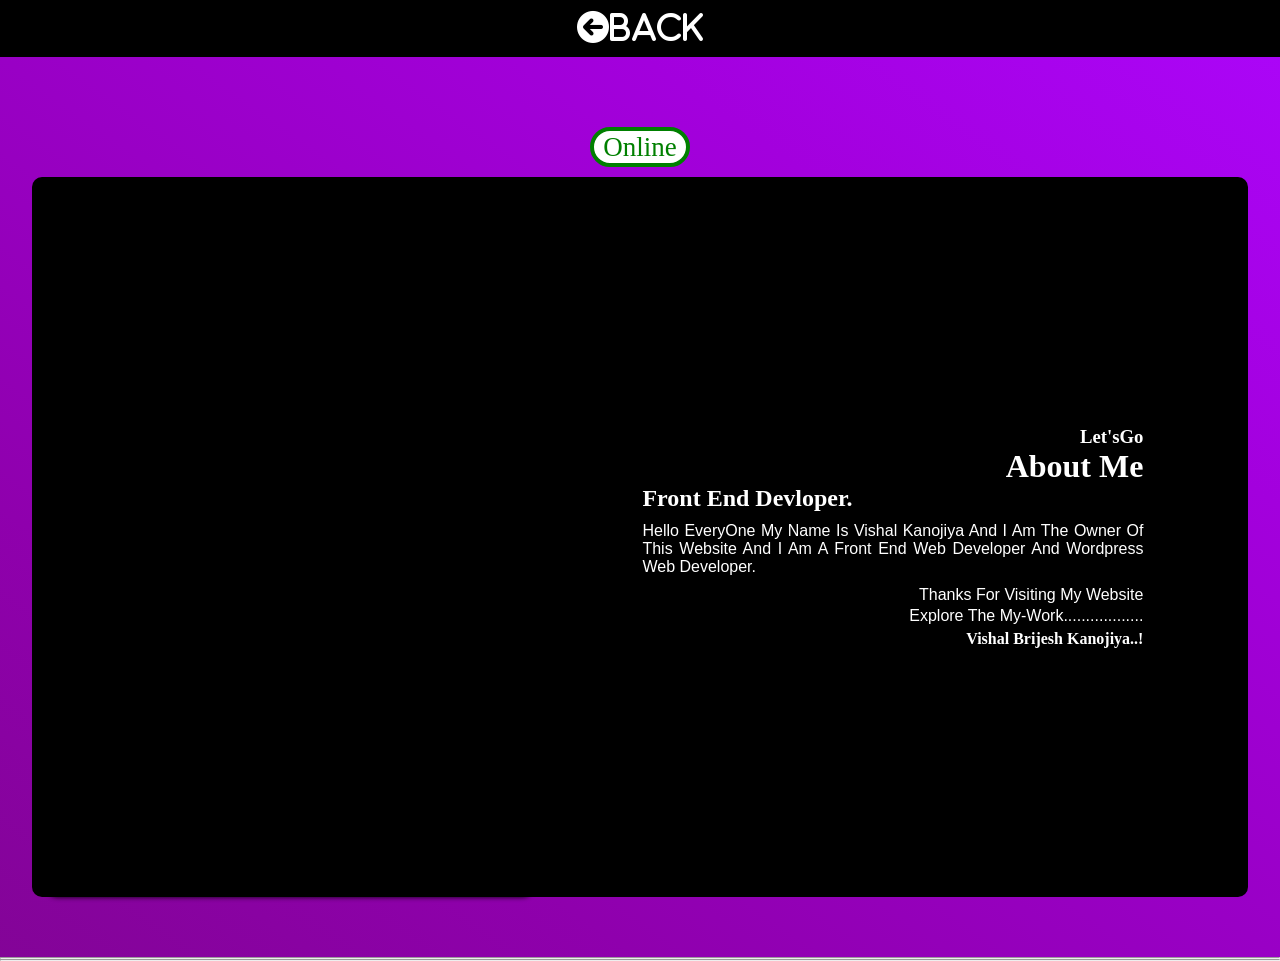
==== about.html @ a4041307 "Add files via upload" ====
<!DOCTYPE html>
<html lang="en">
<head>
    <meta charset="UTF-8">
    <meta http-equiv="X-UA-Compatible" content="IE=edge">
    <meta name="viewport" content="width=device-width, initial-scale=1.0">
    
    <link rel="stylesheet" href="css/about.css">
    <link rel="stylesheet" href="css/status.css">

    <link rel="stylesheet" href="https://cdnjs.cloudflare.com/ajax/libs/font-awesome/6.0.0-beta2/css/all.min.css" integrity="sha512-YWzhKL2whUzgiheMoBFwW8CKV4qpHQAEuvilg9FAn5VJUDwKZZxkJNuGM4XkWuk94WCrrwslk8yWNGmY1EduTA==" crossorigin="anonymous" referrerpolicy="no-referrer" />
    <title>about me</title>
    
    
</head>
<body>

    

     

    <a href="Home.html"><h1 style=" width: 100vw; background-color: black; color: #fff; padding: 10px 0; text-align: center;"><i class="fas fa-arrow-circle-left" style="letter-spacing: 1px;">Back</i></h1></a>
        <div class="box">

             

            <div class="conatiner">

                <div id="status"></div>


                
                    <div class="row">

                        <div class="left"></div>
                        <div class="right">
                            <div class="head">
                                     <h3>Let'sGo</h3>
                                     <h1>about me</h1>

                                     <h2 style="text-align: center;
                                     display: flex; flex-wrap: wrap; margin-bottom: 10px;">Front end devloper.</h2>

                                     <p style="display: flex; justify-content: flex-end; text-align: justify; font-family:'Segoe UI', Tahoma, Geneva, Verdana, sans-serif;">Hello EveryOne My Name is Vishal Kanojiya And I am The Owner Of This website And I am a Front end web developer and wordpress web developer.</p>
                                     <p style="display: flex; justify-content: flex-end; text-align: justify; font-family:'Segoe UI', Tahoma, Geneva, Verdana, sans-serif; margin-top: 10px;">Thanks For Visiting My Website</p>
                                     <p style="display: flex; justify-content: flex-end; text-align: justify; font-family:'Segoe UI', Tahoma, Geneva, Verdana, sans-serif; margin-top: 3px; margin-bottom: 5px;">Explore The My-Work..................</p>

                                     <p style="font-family:Georgia, 'Times New Roman', Times, serif; font-weight: 600;">Vishal Brijesh Kanojiya..!</p>


                            </div>
                        </div>
                    </div>
            </div>
        </div>



        <hr><hr>

        <script src="on_off.js"></script>
</body>
</html>
---- css/about.css ----
*{
    margin: 0;
    padding: 0;
    box-sizing: border-box;
}


.box{
    width: 100vw;
    height: 100vh;
    background-color:#fff;
    display: flex;
    justify-content: center;
    align-items: center;
    /* background: url("https://c.neh.tw/thumb/f/720/f1b13e444edd49969039.jpg"); */
    background-image: linear-gradient(to right top, #830497, #8f00ad, #9900c5, #a300dd, #ab05f7);
    background-position: center;
    background-size: cover;
    background-repeat: no-repeat;
    animation: color-change-5x 25s linear alternate both;
}



@keyframes color-change-5x {
  0% {
    background: #e502fa;
  }
  10% {
    background: #9c02f5;
  }
  20% {
    background: #8f0393;
  }
  30% {
    background: #4c014d;
  }
  40% {
    background: #8d01f8;
  }
  50% {
    background-color: rgb(248, 3, 236);
  }
  60% {
    background-color: rgb(4, 105, 247);
  }
  70%{
    background-color:rgb(8, 251, 231);
}
80%{
    background-color:rgb(47, 1, 252);
}
90%{
    background-color:rgb(70, 40, 203);
}
100%{
    background-color:rgb(82, 1, 153);
}
}



.row{
   display: flex;
  width: 95vw;
  height:80vh;
  padding: 5px;
  align-items: center;
  margin-bottom: 7rem 0;
  border-radius: 10px;
  background-color: black;
  opacity: .6;
  animation: bounce-top 1.5s both ;
}

@keyframes bounce-top {
  0% {
    -webkit-transform: translateY(-45px);
            transform: translateY(-45px);
    -webkit-animation-timing-function: ease-in;
            animation-timing-function: ease-in;
    opacity: 1;
  }
  24% {
    opacity: 1;
  }
  40% {
    -webkit-transform: translateY(-24px);
            transform: translateY(-24px);
    -webkit-animation-timing-function: ease-in;
            animation-timing-function: ease-in;
  }
  65% {
    -webkit-transform: translateY(-12px);
            transform: translateY(-12px);
    -webkit-animation-timing-function: ease-in;
            animation-timing-function: ease-in;
  }
  82% {
    -webkit-transform: translateY(-6px);
            transform: translateY(-6px);
    -webkit-animation-timing-function: ease-in;
            animation-timing-function: ease-in;
  }
  93% {
    -webkit-transform: translateY(-4px);
            transform: translateY(-4px);
    -webkit-animation-timing-function: ease-in;
            animation-timing-function: ease-in;
  }
  25%,
  55%,
  75%,
  87% {
    -webkit-transform: translateY(0px);
            transform: translateY(0px);
    -webkit-animation-timing-function: ease-out;
            animation-timing-function: ease-out;
  }
  100% {
    -webkit-transform: translateY(0px);
            transform: translateY(0px);
    -webkit-animation-timing-function: ease-out;
            animation-timing-function: ease-out;
    opacity: 1;
  }
}



.row > .left{
    float: left;
    width: 50%;
    height: 100%;
    margin: 10px;
    box-shadow: 0 5px 5px black;
    background-image: url("https://wallpaperaccess.com/full/5243054.jpg");
    border-radius: 10px;
    background-position:center;
     overflow: hidden;
    background-size: cover;
    background-repeat: no-repeat;
}


.row > .right{
    float: right;
    width: 70%;
    height: 100%;
    display: flex;
    justify-content: center;
    align-items: center;
    text-align: end;
    margin-left: 10px;
  margin-right: 10px;
    overflow: auto;
}


.row > .right > .head {
      /* border: 5px solid yellow; */
      padding: 1vw 7vw;
      color: #fff;
      text-transform: capitalize;
}


@media (max-width:678px){
    .row{
       display: flex;
       flex-direction: column;
  width: 90vw;
  height:80vh;
  align-items: center;
  /* margin-bottom: 7rem 0; */
  border-radius: 10px;
  overflow: hidden;
  margin-top:10px;
  border: 2px solid rgb(94, 4, 4);
    }

    .row > .left{
        width: 90%;
        height: 500vh;
        margin-top: 5px;
        overflow: hidden;
        background-image: url("https://wallpaperaccess.com/full/5320571.jpg");
        background-size: contain;
        background-position: top;
        margin-bottom: 30px;
    }

    .row > .right{
    width: 70%;
    height: 250vh;
    display: flex;
    justify-content: center;
    align-items: center;
    padding-top: 210px;
}


}
---- css/status.css ----
#status{
    width: 100px;
    height: 40px;
    margin: auto;
    background-color: #fff;
    color: green;
    border: 4px solid green;
    margin-top: 10px;
    display: flex;
    justify-content: center;
    align-items: center;
    font-size: 3vh;
    border-radius: 20px;
    margin-bottom: 10px;
  }
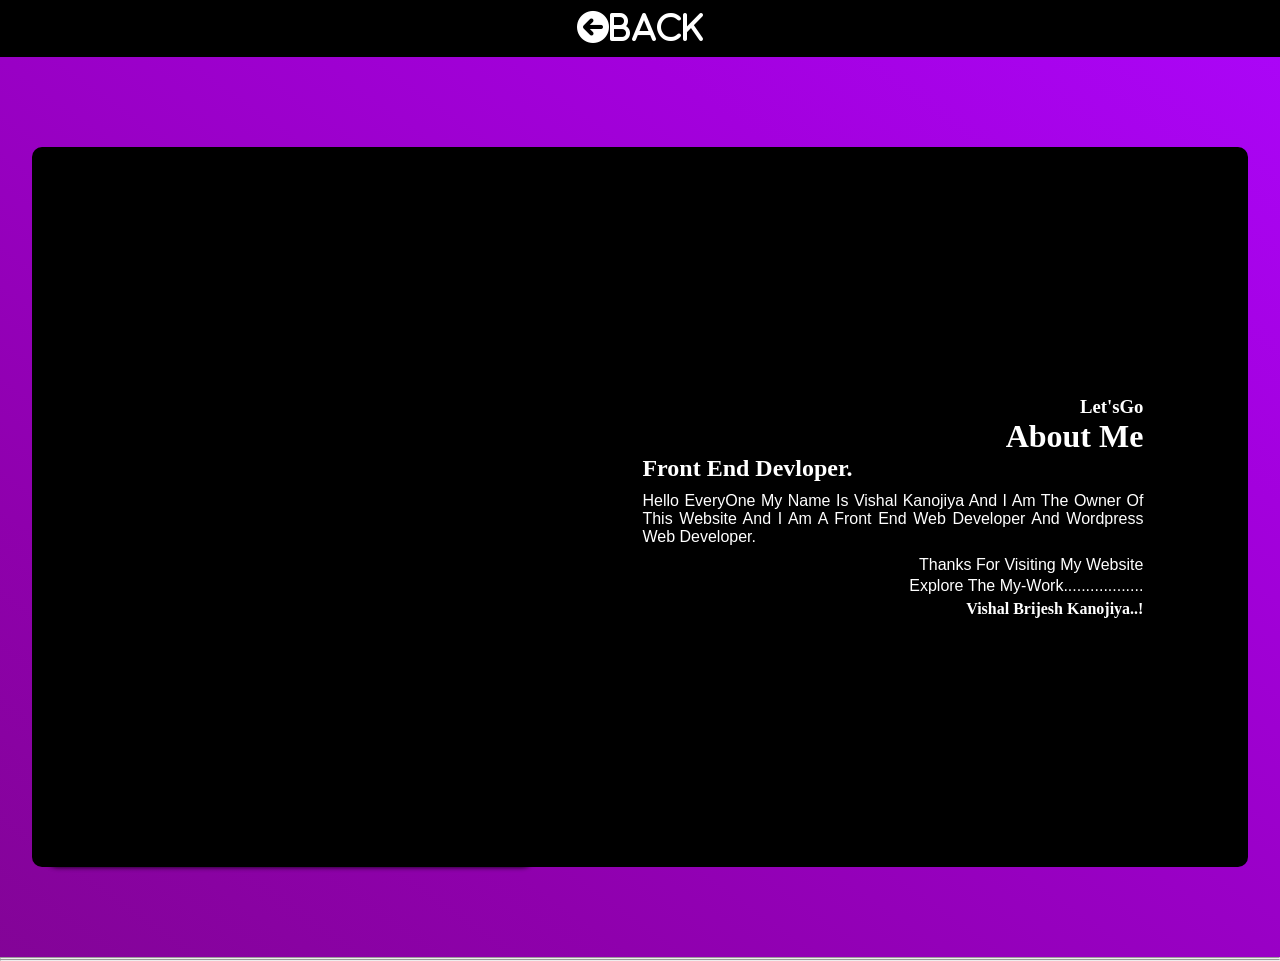
==== commit e46d43c5: "Update about.html" ====
--- a/about.html
+++ b/about.html
@@ -21,15 +21,10 @@
 
     <a href="Home.html"><h1 style=" width: 100vw; background-color: black; color: #fff; padding: 10px 0; text-align: center;"><i class="fas fa-arrow-circle-left" style="letter-spacing: 1px;">Back</i></h1></a>
         <div class="box">
-
-             
+     
 
             <div class="conatiner">
 
-                <div id="status"></div>
-
-
-                
                     <div class="row">
 
                         <div class="left"></div>
@@ -60,4 +55,4 @@
 
         <script src="on_off.js"></script>
 </body>
-</html>+</html>
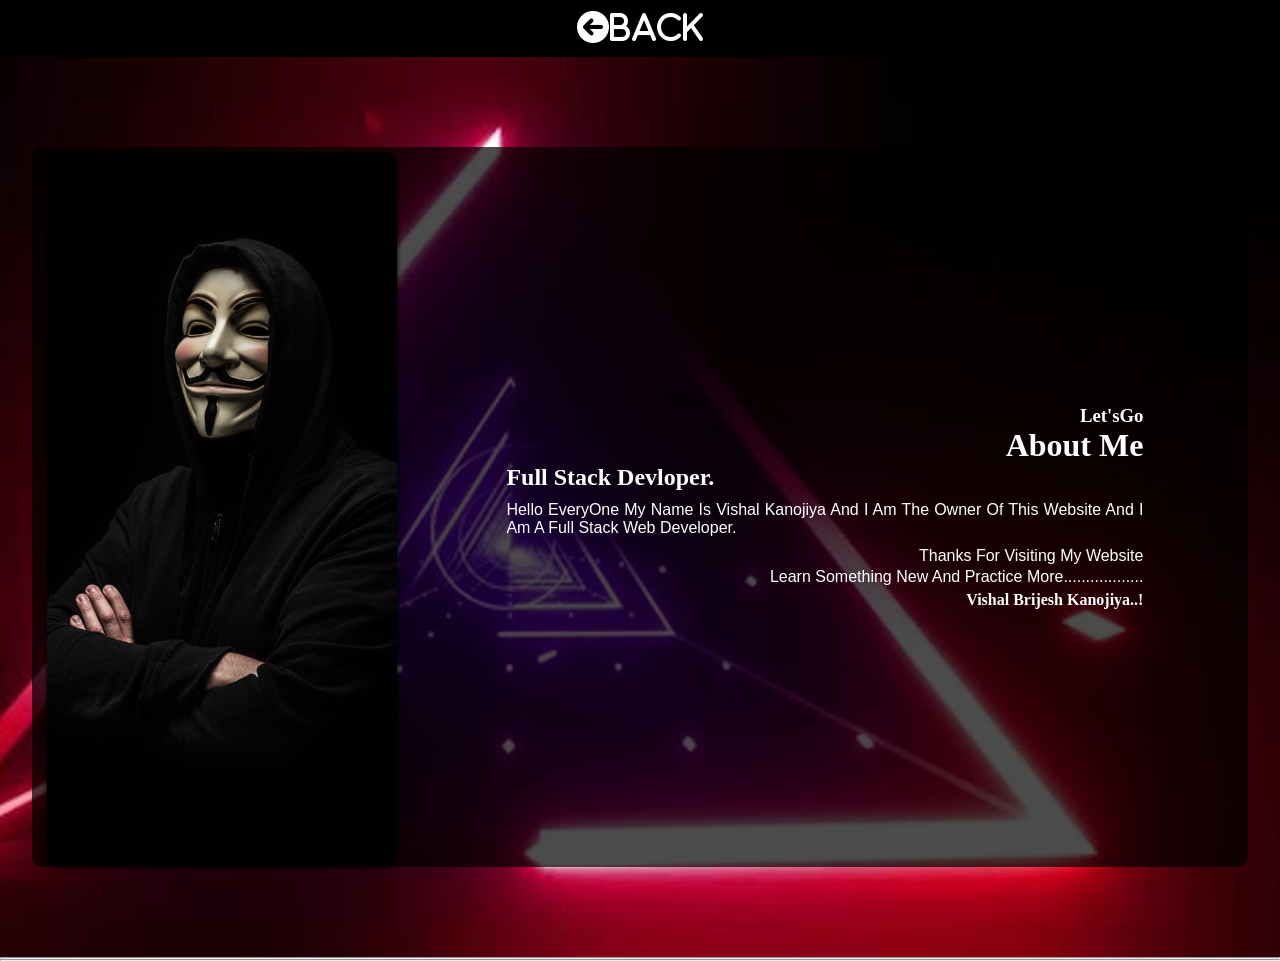
==== commit 82f211ee: "Add files via upload" ====
--- a/about.html
+++ b/about.html
@@ -6,7 +6,7 @@
     <meta name="viewport" content="width=device-width, initial-scale=1.0">
     
     <link rel="stylesheet" href="css/about.css">
-    <link rel="stylesheet" href="css/status.css">
+    <link rel="icon" type="image/x-icon" href="css/favicon.png">
 
     <link rel="stylesheet" href="https://cdnjs.cloudflare.com/ajax/libs/font-awesome/6.0.0-beta2/css/all.min.css" integrity="sha512-YWzhKL2whUzgiheMoBFwW8CKV4qpHQAEuvilg9FAn5VJUDwKZZxkJNuGM4XkWuk94WCrrwslk8yWNGmY1EduTA==" crossorigin="anonymous" referrerpolicy="no-referrer" />
     <title>about me</title>
@@ -34,15 +34,13 @@
                                      <h1>about me</h1>
 
                                      <h2 style="text-align: center;
-                                     display: flex; flex-wrap: wrap; margin-bottom: 10px;">Front end devloper.</h2>
+                                     display: flex; flex-wrap: wrap; margin-bottom: 10px;">Full Stack devloper.</h2>
 
-                                     <p style="display: flex; justify-content: flex-end; text-align: justify; font-family:'Segoe UI', Tahoma, Geneva, Verdana, sans-serif;">Hello EveryOne My Name is Vishal Kanojiya And I am The Owner Of This website And I am a Front end web developer and wordpress web developer.</p>
+                                     <p style="display: flex; justify-content: flex-end; text-align: justify; font-family:'Segoe UI', Tahoma, Geneva, Verdana, sans-serif;">Hello EveryOne My Name is Vishal Kanojiya And I am The Owner Of This website And I am a Full Stack web developer.</p>
                                      <p style="display: flex; justify-content: flex-end; text-align: justify; font-family:'Segoe UI', Tahoma, Geneva, Verdana, sans-serif; margin-top: 10px;">Thanks For Visiting My Website</p>
-                                     <p style="display: flex; justify-content: flex-end; text-align: justify; font-family:'Segoe UI', Tahoma, Geneva, Verdana, sans-serif; margin-top: 3px; margin-bottom: 5px;">Explore The My-Work..................</p>
+                                     <p style="display: flex; justify-content: flex-end; text-align: justify; font-family:'Segoe UI', Tahoma, Geneva, Verdana, sans-serif; margin-top: 3px; margin-bottom: 5px;">Learn Something New And Practice More..................</p>
 
                                      <p style="font-family:Georgia, 'Times New Roman', Times, serif; font-weight: 600;">Vishal Brijesh Kanojiya..!</p>
-
-
                             </div>
                         </div>
                     </div>
--- a/css/about.css
+++ b/css/about.css
@@ -1,203 +1,120 @@
-*{
-    margin: 0;
-    padding: 0;
-    box-sizing: border-box;
+* {
+  margin: 0;
+  padding: 0;
+  box-sizing: border-box;
 }
 
-
-.box{
-    width: 100vw;
-    height: 100vh;
-    background-color:#fff;
-    display: flex;
-    justify-content: center;
-    align-items: center;
-    /* background: url("https://c.neh.tw/thumb/f/720/f1b13e444edd49969039.jpg"); */
-    background-image: linear-gradient(to right top, #830497, #8f00ad, #9900c5, #a300dd, #ab05f7);
-    background-position: center;
-    background-size: cover;
-    background-repeat: no-repeat;
-    animation: color-change-5x 25s linear alternate both;
+::-webkit-scrollbar{
+  display: none;
 }
 
-
-
-@keyframes color-change-5x {
-  0% {
-    background: #e502fa;
-  }
-  10% {
-    background: #9c02f5;
-  }
-  20% {
-    background: #8f0393;
-  }
-  30% {
-    background: #4c014d;
-  }
-  40% {
-    background: #8d01f8;
-  }
-  50% {
-    background-color: rgb(248, 3, 236);
-  }
-  60% {
-    background-color: rgb(4, 105, 247);
-  }
-  70%{
-    background-color:rgb(8, 251, 231);
-}
-80%{
-    background-color:rgb(47, 1, 252);
-}
-90%{
-    background-color:rgb(70, 40, 203);
-}
-100%{
-    background-color:rgb(82, 1, 153);
-}
+.box {
+  width: 100vw;
+  height: 100vh;
+  background-color: #fff;
+  display: flex;
+  justify-content: center;
+  align-items: center;
+  background-image: url("about.jpg");
+  background-position: center;
+  background-size: cover;
+  background-repeat: no-repeat;
+  z-index: -1;
 }
 
-
-
-.row{
-   display: flex;
+.row {
+  display: flex;
   width: 95vw;
-  height:80vh;
+  height: 80vh;
   padding: 5px;
   align-items: center;
   margin-bottom: 7rem 0;
   border-radius: 10px;
-  background-color: black;
-  opacity: .6;
-  animation: bounce-top 1.5s both ;
+  background-color: rgba(0,0,0,.7);
+  animation: scale-in-center 1s cubic-bezier(0.25, 0.46, 0.45, 0.94) both;
 }
 
-@keyframes bounce-top {
+@keyframes scale-in-center {
   0% {
-    -webkit-transform: translateY(-45px);
-            transform: translateY(-45px);
-    -webkit-animation-timing-function: ease-in;
-            animation-timing-function: ease-in;
+    -webkit-transform: scale(0);
+    transform: scale(0);
     opacity: 1;
   }
-  24% {
-    opacity: 1;
-  }
-  40% {
-    -webkit-transform: translateY(-24px);
-            transform: translateY(-24px);
-    -webkit-animation-timing-function: ease-in;
-            animation-timing-function: ease-in;
-  }
-  65% {
-    -webkit-transform: translateY(-12px);
-            transform: translateY(-12px);
-    -webkit-animation-timing-function: ease-in;
-            animation-timing-function: ease-in;
-  }
-  82% {
-    -webkit-transform: translateY(-6px);
-            transform: translateY(-6px);
-    -webkit-animation-timing-function: ease-in;
-            animation-timing-function: ease-in;
-  }
-  93% {
-    -webkit-transform: translateY(-4px);
-            transform: translateY(-4px);
-    -webkit-animation-timing-function: ease-in;
-            animation-timing-function: ease-in;
-  }
-  25%,
-  55%,
-  75%,
-  87% {
-    -webkit-transform: translateY(0px);
-            transform: translateY(0px);
-    -webkit-animation-timing-function: ease-out;
-            animation-timing-function: ease-out;
-  }
   100% {
-    -webkit-transform: translateY(0px);
-            transform: translateY(0px);
-    -webkit-animation-timing-function: ease-out;
-            animation-timing-function: ease-out;
+    -webkit-transform: scale(1);
+    transform: scale(1);
     opacity: 1;
   }
 }
 
-
-
-.row > .left{
-    float: left;
-    width: 50%;
-    height: 100%;
-    margin: 10px;
-    box-shadow: 0 5px 5px black;
-    background-image: url("https://wallpaperaccess.com/full/5243054.jpg");
-    border-radius: 10px;
-    background-position:center;
-     overflow: hidden;
-    background-size: cover;
-    background-repeat: no-repeat;
+.row > .left {
+  float: left;
+  width: 30%;
+  height: 100%;
+  margin: 10px;
+  box-shadow: 0 5px 5px black;
+  /* background-image: url("https://wallpaperaccess.com/full/5243054.jpg"); */
+  background-image: url('about_photo.jpg');
+  border-radius: 10px;
+  background-position: top;
+  object-fit: cover;
+  overflow: hidden;
+  background-size: cover;
+  background-repeat: no-repeat;
 }
 
-
-.row > .right{
-    float: right;
-    width: 70%;
-    height: 100%;
-    display: flex;
-    justify-content: center;
-    align-items: center;
-    text-align: end;
-    margin-left: 10px;
+.row > .right {
+  float: right;
+  width: 70%;
+  height: 100%;
+  display: flex;
+  justify-content: center;
+  align-items: center;
+  text-align: end;
+  margin-left: 10px;
   margin-right: 10px;
-    overflow: auto;
+  overflow: auto;
 }
 
-
 .row > .right > .head {
-      /* border: 5px solid yellow; */
-      padding: 1vw 7vw;
-      color: #fff;
-      text-transform: capitalize;
+  /* border: 5px solid yellow; */
+  padding: 1vw 7vw;
+  color: #fff;
+  text-transform: capitalize;
 }
 
+@media (max-width: 678px) {
+  .row {
+    display: flex;
+    flex-direction: column;
+    width: 90vw;
+    height: 80vh;
+    align-items: center;
+    /* margin-bottom: 7rem 0; */
+    border-radius: 10px;
+    overflow: hidden;
+    margin-top: 10px;
+    border: 2px solid rgb(94, 4, 4);
+  }
 
-@media (max-width:678px){
-    .row{
-       display: flex;
-       flex-direction: column;
-  width: 90vw;
-  height:80vh;
-  align-items: center;
-  /* margin-bottom: 7rem 0; */
-  border-radius: 10px;
-  overflow: hidden;
-  margin-top:10px;
-  border: 2px solid rgb(94, 4, 4);
-    }
+  .row > .left {
+    width: 90%;
+    height: 500vh;
+    margin-top: 5px;
+    overflow: hidden;
+    /* background-image: url("https://wallpaperaccess.com/full/5320571.jpg"); */
+    background-image: url("about_photo.jpg");
+    background-size: contain;
+    background-position: top;
+    margin-bottom: 30px;
+  }
 
-    .row > .left{
-        width: 90%;
-        height: 500vh;
-        margin-top: 5px;
-        overflow: hidden;
-        background-image: url("https://wallpaperaccess.com/full/5320571.jpg");
-        background-size: contain;
-        background-position: top;
-        margin-bottom: 30px;
-    }
-
-    .row > .right{
+  .row > .right {
     width: 70%;
     height: 250vh;
     display: flex;
     justify-content: center;
     align-items: center;
     padding-top: 210px;
+  }
 }
-
-
-}
